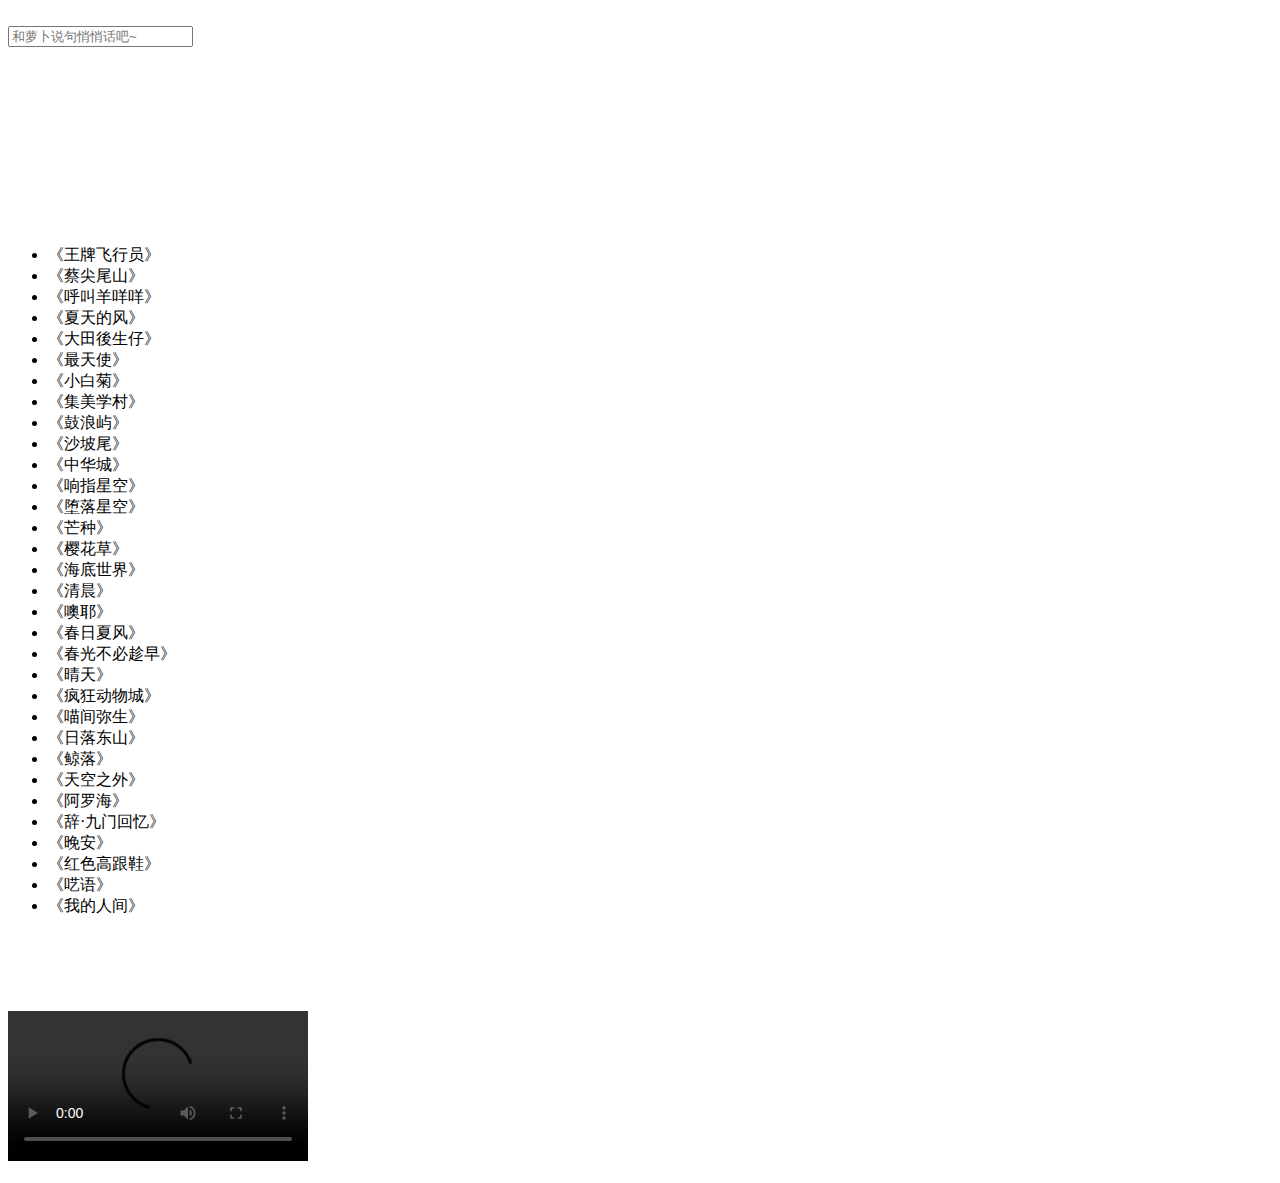
==== src/main/webapp/WEB-INF/templates/photo/index.html @ 339b80fb "第一版" ====
<!DOCTYPE html>
<html lang="zh-cmn-Hans">
<head>
    <meta charset="UTF-8"/>
    <meta http-equiv="X-UA-Compatible" content="ie=edge"/>
    <meta name="renderer" content="webkit"/>
    <meta name="viewport"
          content="width=device-width, initial-scale=1.0,minimum-scale=1.0, maximum-scale=1.0, user-scalable=no,viewport-fit=cover"/>
    <title></title>
    <!--    <input type="hidden" id="ctxPath" value="https://ky-vote.1633.com">
        <input type="hidden" id="domain1633" value="1633.com">-->
    <!--浏览器小图标-->
    <link type="image/x-icon" rel="shortcut icon" href="/static/favicon.ico">
    <!-- 全局css -->
    <link rel="stylesheet" href="/static/layui/css/layui.css" media="all">
    <link rel="stylesheet" href="/static/css/admin.css" media="all">
    <link rel="stylesheet" href="/static/css/myVlog.css" media="all">
    <!-- 全局js -->
    <!--[if lt IE 9]>
    <script src="https://cdn.staticfile.org/html5shiv/r29/html5.min.js"></script>
    <script src="https://cdn.staticfile.org/respond.js/1.4.2/respond.min.js"></script>
    <![endif]-->
    <script src="/static/js/jquery-2.1.4.min.js"></script>
    <script src="/static/layui/layui.js"></script>
    <!--<script>
        var ctxPath = $("#ctxPath").val();
        layui.config({
            base: ctxPath + '/static/plugin/layuiadmin/' //静态资源所在路径
        }).extend({
            index: '/lib/index' //主入口模块
        }).use('index');
        layui.use('layer');
    </script>-->


    <meta name="keyword" content=" "/>
    <meta name="description" content=" "/>
    <link href="/static/css/base.css" rel="stylesheet">
    <link rel="stylesheet" href="/static/css/photo/index.css"/>
    <link rel="stylesheet" href="/static/css/photo/video-js.min.css"/>
    <link rel="stylesheet" href="https://at.alicdn.com/t/font_1577388_x1qtwghz64a.css"/>
    <script src="/static/js/photo/resize.js"></script>
</head>

<body>
<div class="cyp-main" id="dataId" data-themeId="1" style="padding-bottom: 10px;">
    <header class="img" style="padding: 0rem 0rem 0;">
        <img src="https://zengqingjie.oss-cn-hangzhou.aliyuncs.com/vlog-img/contact.jpg" alt=""/>
    </header>
    <main>
        <div class="search-wrap">
            <input type="text" id="talkContent" placeholder="和萝卜说句悄悄话吧~"/>
            <div class="btn" addPillowTalk onclick="addPillowTalk()" style="align-content: center"><i class="layui-icon layui-icon-release" style="color: #ffffff"></i></div>
        </div>
        <div class="img hdgz" style="color: #FFFFFF">
            <p>书上说天下没有不散的宴席 但你别怕 </p>
        </div>
        <div class="img hdgz" style="color: #FFFFFF">
            <p>书上还说了 人生何处不相逢</p>
        </div>
        <div class="img hdgz" style="color: #FFFFFF;">
            <p>所以生活有望穿秋水的等待</p>
        </div>
        <div class="img hdgz" style="color: #FFFFFF;">
            <p>也会有意想不到的惊喜</p>
        </div>
        <div class="spx">
            <div class="img">
                <img src="/static/images/photo/title-2.png" alt=""/>
            </div>
            <ul id="video-list">
                <li>
                    <div class="poster" style="background: #333 url('https://zengqingjie.oss-cn-hangzhou.aliyuncs.com/vlog-img/%E7%8E%8B%E7%89%8C%E9%A3%9E%E8%A1%8C%E5%91%98.jpg') center no-repeat; background-size:contain;"
                         data-video="https://zengqingjie.oss-cn-hangzhou.aliyuncs.com/vlog/%E7%8E%8B%E7%89%8C%E9%A3%9E%E8%A1%8C%E5%91%98.MP4"><em></em></div>
                    <div class="name ellipsis"> 《王牌飞行员》</div>
                </li>
                <li>
                    <div class="poster" style="background: #333 url('https://zengqingjie.oss-cn-hangzhou.aliyuncs.com/vlog-img/%E8%94%A1%E5%B0%96%E5%B0%BE%E5%B1%B1.jpg') center no-repeat; background-size:contain;"
                         data-video="https://zengqingjie.oss-cn-hangzhou.aliyuncs.com/vlog/%E8%94%A1%E5%B0%96%E5%B0%BE%E5%B1%B1.MP4"><em></em></div>
                    <div class="name ellipsis"> 《蔡尖尾山》</div>
                </li>
                <li>
                    <div class="poster" style="background: #333 url('https://zengqingjie.oss-cn-hangzhou.aliyuncs.com/vlog-img/%E7%BE%8A%E5%92%A9%E5%92%A9.png') center no-repeat; background-size:contain;"
                         data-video="https://zengqingjie.oss-cn-hangzhou.aliyuncs.com/vlog/%E7%BE%8A%E5%92%A9%E5%92%A9.MOV"><em></em></div>
                    <div class="name ellipsis"> 《呼叫羊咩咩》</div>
                </li>
                <li>
                    <div class="poster" style="background: #333 url('https://zengqingjie.oss-cn-hangzhou.aliyuncs.com/vlog-img/%E5%A4%8F%E5%A4%A9%E7%9A%84%E9%A3%8E.png') center no-repeat; background-size:contain;"
                         data-video="https://zengqingjie.oss-cn-hangzhou.aliyuncs.com/vlog/%E5%A4%8F%E5%A4%A9%E7%9A%84%E9%A3%8E.MOV"><em></em></div>
                    <div class="name ellipsis"> 《夏天的风》</div>
                </li>
                <li>
                    <div class="poster" style="background: #333 url('https://zengqingjie.oss-cn-hangzhou.aliyuncs.com/vlog-img/%E5%A4%A7%E7%94%B0%E5%90%8E%E7%94%9F%E4%BB%94.png') center no-repeat; background-size:contain;"
                         data-video="https://zengqingjie.oss-cn-hangzhou.aliyuncs.com/vlog/%E5%A4%A7%E7%94%B0%E5%90%8E%E7%94%9F%E4%BB%94.MOV"><em></em></div>
                    <div class="name ellipsis"> 《大田後生仔》</div>
                </li>
                <li>
                    <div class="poster" style="background: #333 url('https://zengqingjie.oss-cn-hangzhou.aliyuncs.com/vlog-img/%E8%96%9B%E5%B2%AD%E5%B1%B1.png') center no-repeat; background-size:contain;"
                         data-video="https://zengqingjie.oss-cn-hangzhou.aliyuncs.com/vlog/%E8%96%9B%E5%B2%AD%E5%B1%B1.MOV"><em></em></div>
                    <div class="name ellipsis"> 《最天使》</div>
                </li>
                <li>
                    <div class="poster" style="background: #333 url('https://zengqingjie.oss-cn-hangzhou.aliyuncs.com/vlog-img/%E5%A4%8F%E5%A4%A9%E7%9A%84%E9%A3%8E-1.png') center no-repeat; background-size:contain;"
                         data-video="https://zengqingjie.oss-cn-hangzhou.aliyuncs.com/vlog/%E5%A4%8F%E5%A4%A9%E7%9A%84%E9%A3%8E-1.MOV"><em></em></div>
                    <div class="name ellipsis"> 《小白菊》</div>
                </li>
                <li>
                    <div class="poster" style="background: #333 url('https://zengqingjie.oss-cn-hangzhou.aliyuncs.com/vlog-img/%E9%9B%86%E7%BE%8E%E5%AD%A6%E6%9D%91.png') center no-repeat; background-size:contain;"
                         data-video="https://zengqingjie.oss-cn-hangzhou.aliyuncs.com/vlog/%E9%9B%86%E7%BE%8E%E5%AD%A6%E6%9D%91.MOV"><em></em></div>
                    <div class="name ellipsis"> 《集美学村》</div>
                </li>
                <li>
                    <div class="poster" style="background: #333 url('https://zengqingjie.oss-cn-hangzhou.aliyuncs.com/vlog-img/%E9%BC%93%E6%B5%AA%E5%B1%BF.png') center no-repeat; background-size:contain;"
                         data-video="https://zengqingjie.oss-cn-hangzhou.aliyuncs.com/vlog/%E9%BC%93%E6%B5%AA%E5%B1%BF.MOV"><em></em></div>
                    <div class="name ellipsis"> 《鼓浪屿》</div>
                </li>
                <li>
                    <div class="poster" style="background: #333 url('https://zengqingjie.oss-cn-hangzhou.aliyuncs.com/vlog-img/%E6%B2%99%E5%9D%A1%E5%B0%BE.png') center no-repeat; background-size:contain;"
                         data-video="https://zengqingjie.oss-cn-hangzhou.aliyuncs.com/vlog/%E6%B2%99%E5%9D%A1%E5%B0%BE.MP4"><em></em></div>
                    <div class="name ellipsis"> 《沙坡尾》</div>
                </li>
                <li>
                    <div class="poster" style="background: #333 url('https://zengqingjie.oss-cn-hangzhou.aliyuncs.com/vlog-img/%E5%BD%93%E7%9C%9F.png') center no-repeat; background-size:contain;"
                         data-video="https://zengqingjie.oss-cn-hangzhou.aliyuncs.com/vlog/%E5%BD%93%E7%9C%9F.MOV"><em></em></div>
                    <div class="name ellipsis"> 《中华城》</div>
                </li>
                <li>
                    <div class="poster" style="background: #333 url('https://zengqingjie.oss-cn-hangzhou.aliyuncs.com/vlog-img/%E5%93%8D%E6%8C%87%E6%98%9F%E7%A9%BA.png') center no-repeat; background-size:contain;"
                         data-video="https://zengqingjie.oss-cn-hangzhou.aliyuncs.com/vlog/%E5%93%8D%E6%8C%87%E6%98%9F%E7%A9%BA.MOV"><em></em></div>
                    <div class="name ellipsis"> 《响指星空》</div>
                </li>
                <li>
                    <div class="poster" style="background: #333 url('https://zengqingjie.oss-cn-hangzhou.aliyuncs.com/vlog-img/%E5%A0%95%E8%90%BD%E6%98%9F%E7%A9%BA.png') center no-repeat; background-size:contain;"
                         data-video="https://zengqingjie.oss-cn-hangzhou.aliyuncs.com/vlog/%E5%A0%95%E8%90%BD%E6%98%9F%E7%A9%BA.MOV"><em></em></div>
                    <div class="name ellipsis"> 《堕落星空》</div>
                </li>
                <li>
                    <div class="poster" style="background: #333 url('https://zengqingjie.oss-cn-hangzhou.aliyuncs.com/vlog-img/%E8%8A%92%E7%A7%8D.png') center no-repeat; background-size:contain;"
                         data-video="https://zengqingjie.oss-cn-hangzhou.aliyuncs.com/vlog/%E8%8A%92%E7%A7%8D.MOV"><em></em></div>
                    <div class="name ellipsis"> 《芒种》</div>
                </li>
                <li>
                    <div class="poster" style="background: #333 url('https://zengqingjie.oss-cn-hangzhou.aliyuncs.com/vlog-img/%E6%A8%B1%E8%8A%B1%E8%8D%89.png') center no-repeat; background-size:contain;"
                         data-video="https://zengqingjie.oss-cn-hangzhou.aliyuncs.com/vlog/%E6%A8%B1%E8%8A%B1%E8%8D%89.MOV"><em></em></div>
                    <div class="name ellipsis"> 《樱花草》</div>
                </li>
                <li>
                    <div class="poster" style="background: #333 url('https://zengqingjie.oss-cn-hangzhou.aliyuncs.com/vlog-img/%E6%B5%B7%E6%B4%8B%E9%A6%86.png') center no-repeat; background-size:contain;"
                         data-video="https://zengqingjie.oss-cn-hangzhou.aliyuncs.com/vlog/%E6%B5%B7%E6%B4%8B%E9%A6%86.MP4"><em></em></div>
                    <div class="name ellipsis"> 《海底世界》</div>
                </li>
                <li>
                    <div class="poster" style="background: #333 url('https://zengqingjie.oss-cn-hangzhou.aliyuncs.com/vlog-img/%E6%AC%A7%E7%BD%97%E6%8B%89.png') center no-repeat; background-size:contain;"
                         data-video="https://zengqingjie.oss-cn-hangzhou.aliyuncs.com/vlog/%E6%AC%A7%E7%BD%97%E6%8B%89.MOV"><em></em></div>
                    <div class="name ellipsis"> 《清晨》</div>
                </li>
                <li>
                    <div class="poster" style="background: #333 url('https://zengqingjie.oss-cn-hangzhou.aliyuncs.com/vlog-img/%E9%93%81%E8%BD%A8-%E5%99%A2%E8%80%B6.png') center no-repeat; background-size:contain;"
                         data-video="https://zengqingjie.oss-cn-hangzhou.aliyuncs.com/vlog/%E9%93%81%E8%BD%A8-%E5%99%A2%E8%80%B6.MOV"><em></em></div>
                    <div class="name ellipsis"> 《噢耶》</div>
                </li>
                <li>
                    <div class="poster" style="background: #333 url('https://zengqingjie.oss-cn-hangzhou.aliyuncs.com/vlog-img/%E9%93%81%E8%BD%A8-%E6%88%91%E7%9C%8B%E8%BF%87%E6%98%A5%E6%97%A5%E5%A4%8F%E9%A3%8E.png') center no-repeat; background-size:contain;"
                         data-video="https://zengqingjie.oss-cn-hangzhou.aliyuncs.com/vlog/%E9%93%81%E8%BD%A8-%E6%88%91%E7%9C%8B%E8%BF%87%E6%98%A5%E6%97%A5%E5%A4%8F%E9%A3%8E.MOV"><em></em></div>
                    <div class="name ellipsis"> 《春日夏风》</div>
                </li>
                <li>
                    <div class="poster" style="background: #333 url('https://zengqingjie.oss-cn-hangzhou.aliyuncs.com/vlog-img/%E9%93%81%E8%BD%A8-%E5%B9%B4%E5%A4%8D%E4%B8%80%E5%B9%B4.png') center no-repeat; background-size:contain;"
                         data-video="https://zengqingjie.oss-cn-hangzhou.aliyuncs.com/vlog/%E9%93%81%E8%BD%A8-%E5%B9%B4%E5%A4%8D%E4%B8%80%E5%B9%B4.MOV"><em></em></div>
                    <div class="name ellipsis"> 《春光不必趁早》</div>
                </li>
                <li>
                    <div class="poster" style="background: #333 url('https://zengqingjie.oss-cn-hangzhou.aliyuncs.com/vlog-img/%E6%99%B4%E5%A4%A9.png') center no-repeat; background-size:contain;"
                         data-video="https://zengqingjie.oss-cn-hangzhou.aliyuncs.com/vlog/%E6%99%B4%E5%A4%A9.MP4"><em></em></div>
                        <div class="name ellipsis"> 《晴天》</div>
                </li>
                <li>
                    <div class="poster" style="background: #333 url('https://zengqingjie.oss-cn-hangzhou.aliyuncs.com/vlog-img/%E7%96%AF%E7%8B%82%E5%8A%A8%E7%89%A9%E5%9F%8E.png') center no-repeat; background-size:contain;"
                         data-video="https://zengqingjie.oss-cn-hangzhou.aliyuncs.com/vlog/%E7%96%AF%E7%8B%82%E5%8A%A8%E7%89%A9%E5%9F%8E.MP4"><em></em></div>
                    <div class="name ellipsis"> 《疯狂动物城》</div>
                </li>
                <li>
                    <div class="poster" style="background: #333 url('https://zengqingjie.oss-cn-hangzhou.aliyuncs.com/vlog-img/%E5%96%B5%E9%97%B4%E5%BC%A5%E7%94%9F.png') center no-repeat; background-size:contain;"
                         data-video="https://zengqingjie.oss-cn-hangzhou.aliyuncs.com/vlog/%E5%96%B5%E9%97%B4%E5%BC%A5%E7%94%9F%20.MOV"><em></em></div>
                    <div class="name ellipsis"> 《喵间弥生》</div>
                </li>
                <li>
                    <div class="poster" style="background: #333 url('https://zengqingjie.oss-cn-hangzhou.aliyuncs.com/vlog-img/%E6%97%A5%E8%90%BD%E4%B8%9C%E5%B1%B1.png') center no-repeat; background-size:contain;"
                         data-video="https://zengqingjie.oss-cn-hangzhou.aliyuncs.com/vlog/%E6%97%A5%E8%90%BD%E4%B8%9C%E5%B1%B1.MP4"><em></em></div>
                    <div class="name ellipsis"> 《日落东山》</div>
                </li>
                <li>
                    <div class="poster" style="background: #333 url('https://zengqingjie.oss-cn-hangzhou.aliyuncs.com/vlog-img/%E9%B2%B8%E8%90%BD.png') center no-repeat; background-size:contain;"
                         data-video="https://zengqingjie.oss-cn-hangzhou.aliyuncs.com/vlog/%E9%B2%B8%E8%90%BD.MP4"><em></em></div>
                    <div class="name ellipsis"> 《鲸落》</div>
                </li>
                <li>
                    <div class="poster" style="background: #333 url('https://zengqingjie.oss-cn-hangzhou.aliyuncs.com/vlog-img/%E5%A4%A9%E7%A9%BA%E4%B9%8B%E5%A4%96.png') center no-repeat; background-size:contain;"
                         data-video="https://zengqingjie.oss-cn-hangzhou.aliyuncs.com/vlog/%E5%A4%A9%E7%A9%BA%E4%B9%8B%E5%A4%96.MOV"><em></em></div>
                    <div class="name ellipsis"> 《天空之外》</div>
                </li>
                <li>
                    <div class="poster" style="background: #333 url('https://zengqingjie.oss-cn-hangzhou.aliyuncs.com/vlog-img/%E9%98%BF%E7%BD%97%E6%B5%B7.png') center no-repeat; background-size:contain;"
                         data-video="https://zengqingjie.oss-cn-hangzhou.aliyuncs.com/vlog/%E9%98%BF%E7%BD%97%E6%B5%B7.MP4"><em></em></div>
                    <div class="name ellipsis"> 《阿罗海》</div>
                </li>
                <li>
                    <div class="poster" style="background: #333 url('https://zengqingjie.oss-cn-hangzhou.aliyuncs.com/vlog-img/%E8%BE%9E%C2%B7%E4%B9%9D%E9%97%A8%E5%9B%9E%E5%BF%86.png') center no-repeat; background-size:contain;"
                         data-video="https://zengqingjie.oss-cn-hangzhou.aliyuncs.com/vlog/%E8%BE%9E%C2%B7%E4%B9%9D%E9%97%A8%E5%9B%9E%E5%BF%86.MP4"><em></em></div>
                    <div class="name ellipsis"> 《辞·九门回忆》</div>
                </li>
                <li>
                    <div class="poster" style="background: #333 url('https://zengqingjie.oss-cn-hangzhou.aliyuncs.com/vlog-img/%E6%99%9A%E5%AE%89.png') center no-repeat; background-size:contain;"
                         data-video="https://zengqingjie.oss-cn-hangzhou.aliyuncs.com/vlog/%E6%99%9A%E5%AE%89.MOV"><em></em></div>
                    <div class="name ellipsis"> 《晚安》</div>
                </li>
                <li>
                    <div class="poster" style="background: #333 url('https://zengqingjie.oss-cn-hangzhou.aliyuncs.com/vlog-img/%E7%BA%A2%E8%89%B2%E9%AB%98%E8%B7%9F%E9%9E%8B.png') center no-repeat; background-size:contain;"
                         data-video="https://zengqingjie.oss-cn-hangzhou.aliyuncs.com/vlog/%E7%BA%A2%E8%89%B2%E9%AB%98%E8%B7%9F%E9%9E%8B.MP4"><em></em></div>
                    <div class="name ellipsis"> 《红色高跟鞋》</div>
                </li>
                <li>
                    <div class="poster" style="background: #333 url('https://zengqingjie.oss-cn-hangzhou.aliyuncs.com/vlog-img/%E5%91%93%E8%AF%AD.png') center no-repeat; background-size:contain;"
                         data-video="https://zengqingjie.oss-cn-hangzhou.aliyuncs.com/vlog/%E5%91%93%E8%AF%AD.MOV"><em></em></div>
                    <div class="name ellipsis"> 《呓语》</div>
                </li>
                <li>
                    <div class="poster" style="background: #333 url('https://zengqingjie.oss-cn-hangzhou.aliyuncs.com/vlog-img/%E6%88%91%E7%9A%84%E4%BA%BA%E9%97%B4.png') center no-repeat; background-size:contain;"
                         data-video="https://zengqingjie.oss-cn-hangzhou.aliyuncs.com/vlog/%E6%88%91%E7%9A%84%E4%BA%BA%E9%97%B4.MOV"><em></em></div>
                    <div class="name ellipsis"> 《我的人间》</div>
                </li>
            </ul>
        </div>

        <div class="copyright" style="color: #FFFFFF;text-align: center;margin-top: 20px;">
            <p style="color: #FFFFFF">Copyright &copy; 2020 <a href="https://zengqingjie.cn" target="_blank" title="吹泡泡の萝卜"
                                                               style="color: #FFFFFF">吹泡泡の萝卜</a> 版权所有
            </p>
            <p><a href="http://www.beian.miit.gov.cn/" target="_blank" title="闽ICP备20002242号-1" style="color: #FFFFFF">闽ICP备20002242号-1</a></p>
        </div>
    </main>

    <!-- 播放器 -->
    <div class="video-main">
        <i class="kyfont icon-close" id="video-close"></i>
        <video
                id="my_player"
                class="video-js vjs-big-play-centered vjs-default-skin"
                preload="auto"
                controls
                x5-video-player-type="h5"
                x5-video-player-fullscreen="false"
                webkit-playsinline
                playsinline
                x5-playsinline
        >
            <source
                    id="cyp_source"
                    src="https://zengqingjie.oss-cn-hangzhou.aliyuncs.com/vlog/%E7%BE%8A%E5%92%A9%E5%92%A9.MOV"
                    type="video/mp4"
            />
            <p class="vjs-no-js">您的浏览器不支持播放，请升级您的浏览器</p>
        </video>
    </div>
</div>
<!--<script src="https://image.1633.com/js/common/jquery.1.11.3.min.js"></script>-->
<script src="/static/js/photo/video.min.js"></script>
<script src="/static/js/photo/myVlog.js"></script>
</body>
</html>
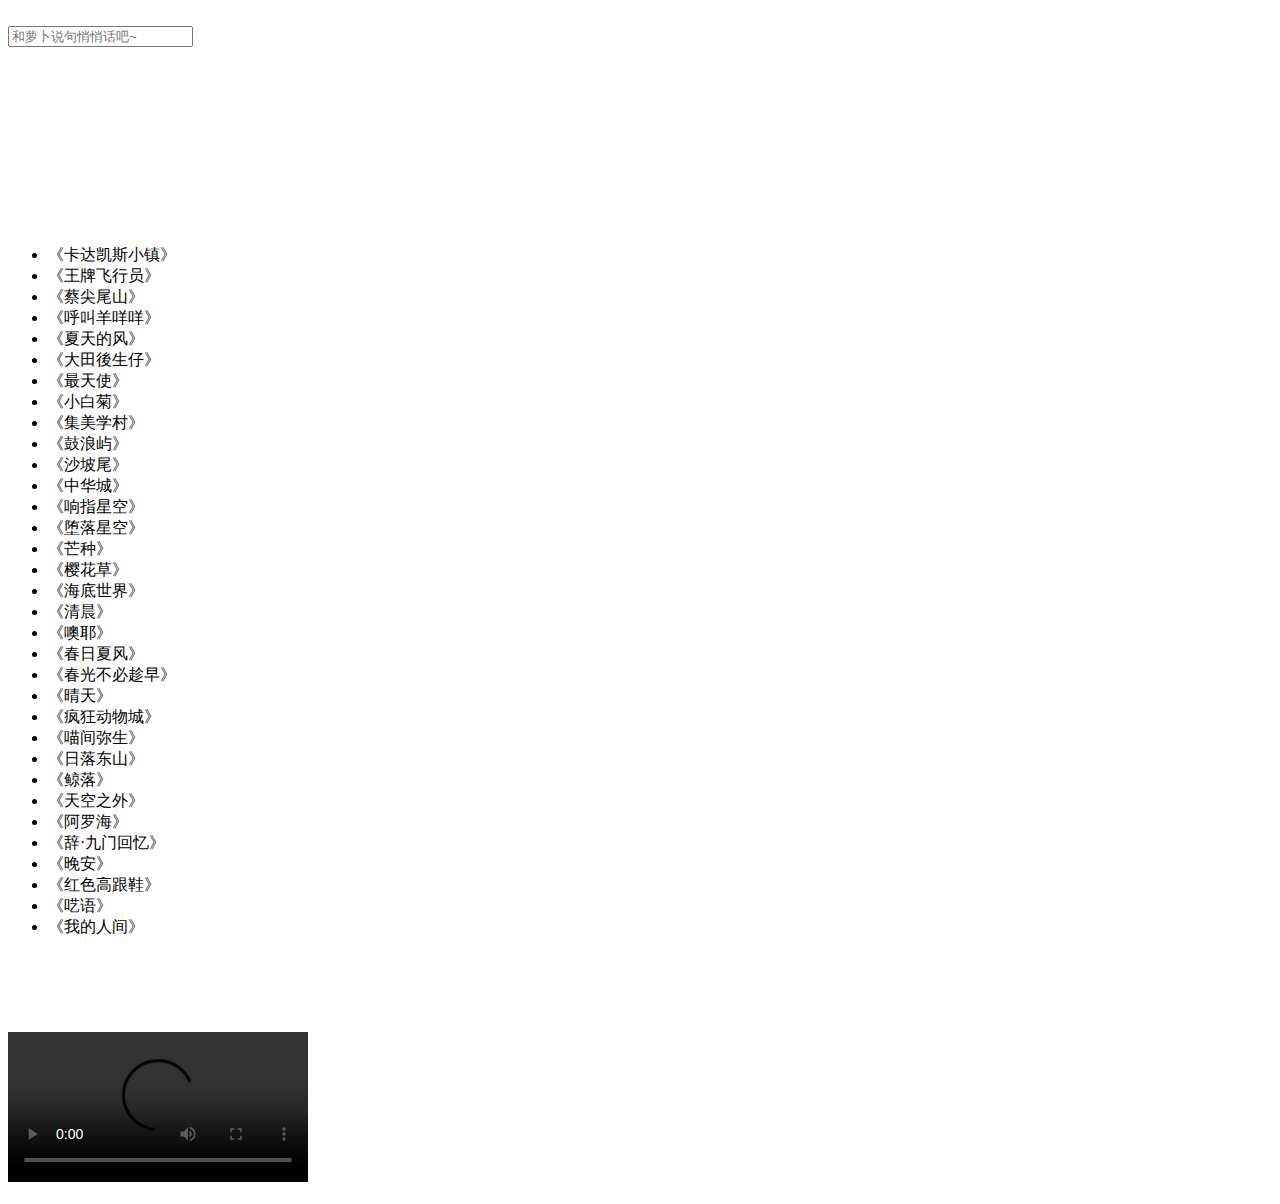
==== commit fbd5d98a: "新增视频" ====
--- a/src/main/webapp/WEB-INF/templates/photo/index.html
+++ b/src/main/webapp/WEB-INF/templates/photo/index.html
@@ -70,6 +70,11 @@
             </div>
             <ul id="video-list">
                 <li>
+                    <div class="poster" style="background: #333 url('https://zengqingjie.oss-cn-hangzhou.aliyuncs.com/vlog-img/%E5%8D%A1%E8%BE%BE%E5%87%AF%E6%96%AF%E5%B0%8F%E9%95%87.jpg') center no-repeat; background-size:contain;"
+                         data-video="https://zengqingjie.oss-cn-hangzhou.aliyuncs.com/vlog/%E5%8D%A1%E8%BE%BE%E5%87%AF%E6%96%AF%E5%B0%8F%E9%95%87.MP4"><em></em></div>
+                    <div class="name ellipsis"> 《卡达凯斯小镇》</div>
+                </li>
+                <li>
                     <div class="poster" style="background: #333 url('https://zengqingjie.oss-cn-hangzhou.aliyuncs.com/vlog-img/%E7%8E%8B%E7%89%8C%E9%A3%9E%E8%A1%8C%E5%91%98.jpg') center no-repeat; background-size:contain;"
                          data-video="https://zengqingjie.oss-cn-hangzhou.aliyuncs.com/vlog/%E7%8E%8B%E7%89%8C%E9%A3%9E%E8%A1%8C%E5%91%98.MP4"><em></em></div>
                     <div class="name ellipsis"> 《王牌飞行员》</div>
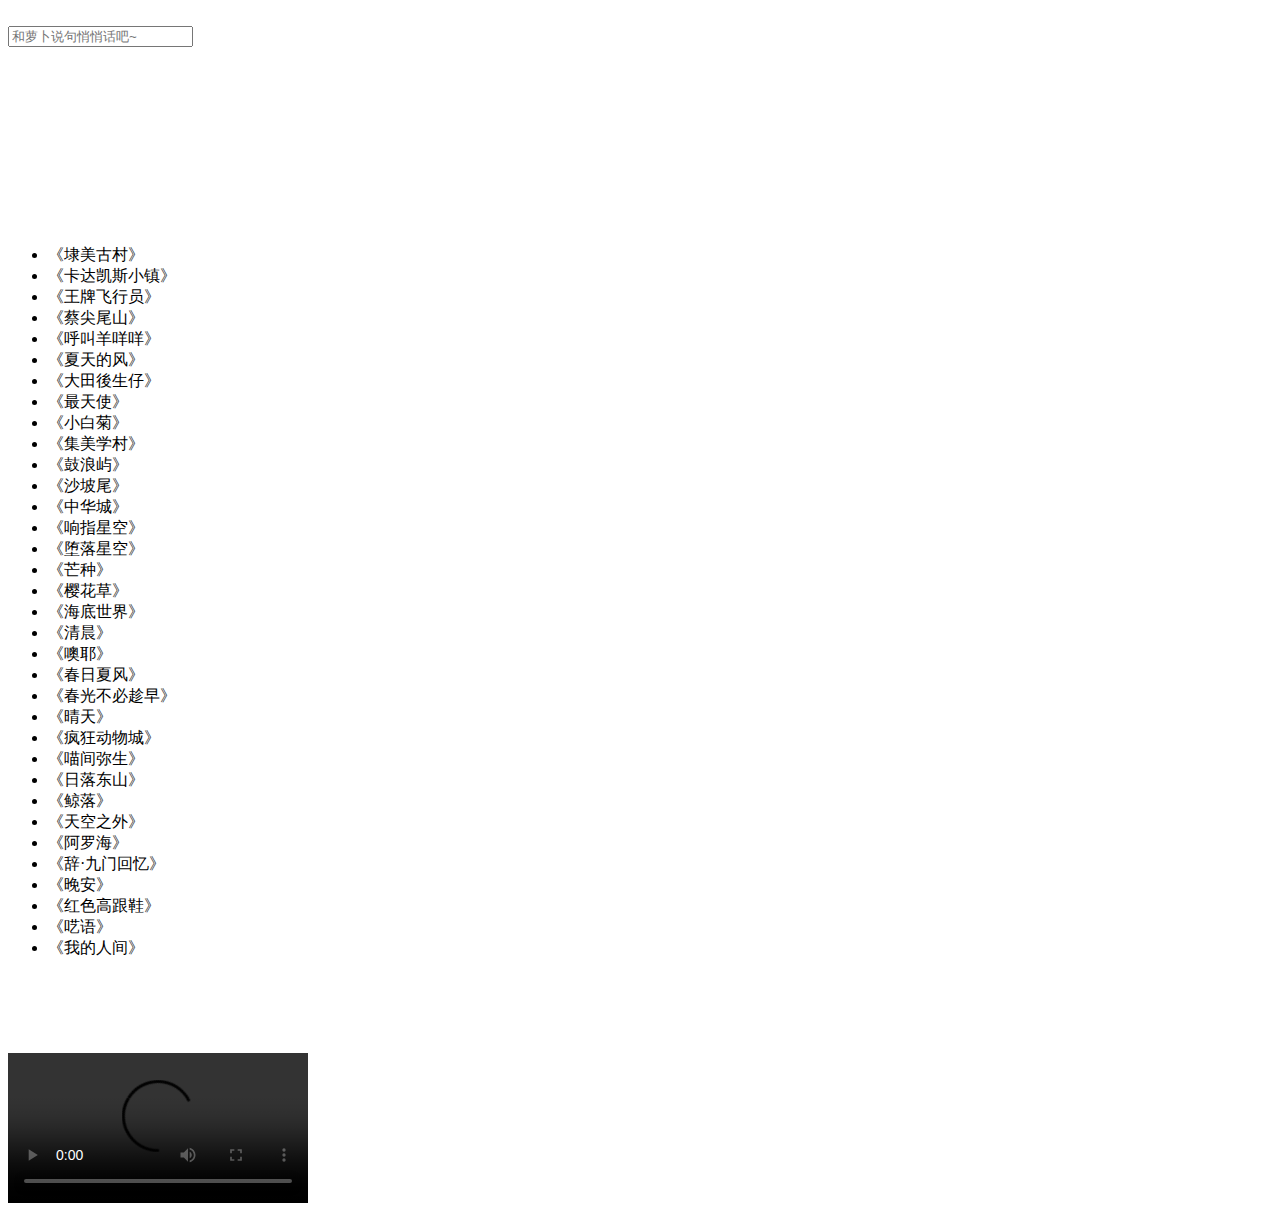
==== commit d1cd3d1a: "新增视频" ====
--- a/src/main/webapp/WEB-INF/templates/photo/index.html
+++ b/src/main/webapp/WEB-INF/templates/photo/index.html
@@ -70,6 +70,11 @@
             </div>
             <ul id="video-list">
                 <li>
+                    <div class="poster" style="background: #333 url('https://zengqingjie.oss-cn-hangzhou.aliyuncs.com/vlog-img/%E5%9F%AD%E7%BE%8E%E5%8F%A4%E6%9D%91.jpg') center no-repeat; background-size:contain;"
+                         data-video="https://zengqingjie.oss-cn-hangzhou.aliyuncs.com/vlog/%E5%9F%AD%E7%BE%8E%E5%8F%A4%E6%9D%91.MOV"><em></em></div>
+                    <div class="name ellipsis"> 《埭美古村》</div>
+                </li>
+                <li>
                     <div class="poster" style="background: #333 url('https://zengqingjie.oss-cn-hangzhou.aliyuncs.com/vlog-img/%E5%8D%A1%E8%BE%BE%E5%87%AF%E6%96%AF%E5%B0%8F%E9%95%87.jpg') center no-repeat; background-size:contain;"
                          data-video="https://zengqingjie.oss-cn-hangzhou.aliyuncs.com/vlog/%E5%8D%A1%E8%BE%BE%E5%87%AF%E6%96%AF%E5%B0%8F%E9%95%87.MP4"><em></em></div>
                     <div class="name ellipsis"> 《卡达凯斯小镇》</div>
